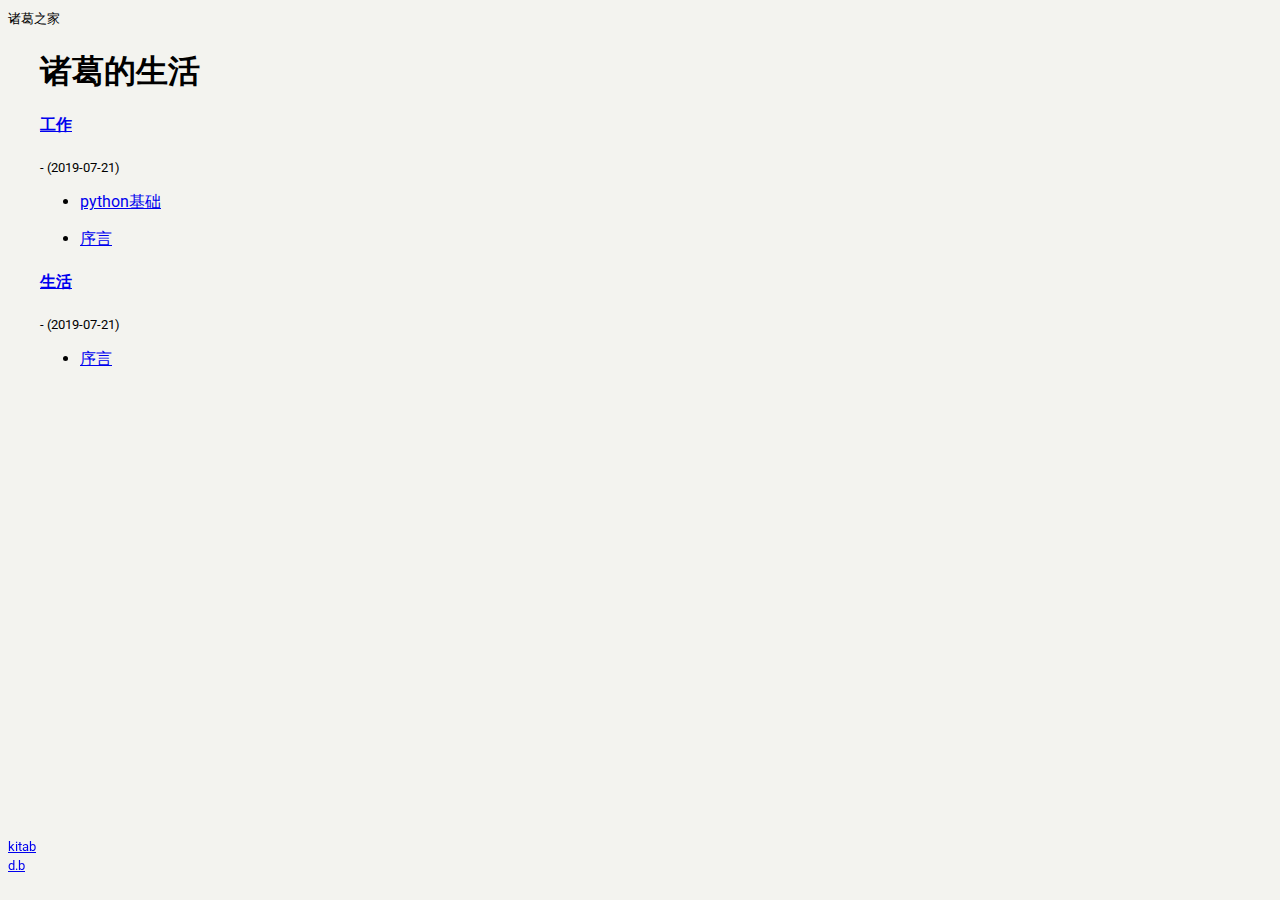
==== index.html @ 957f1b11 "first commit" ====
<!DOCTYPE html>
<html lang="en">
  <head>
  <meta charset="UTF-8" />
  <title>诸葛的生活</title>
  <meta name="description" content="诸葛的生活" />
  <meta name="author" content="诸葛" />

  <meta name="viewport" content="width=device-width, initial-scale=1" />
  <meta name="apple-mobile-web-app-capable" content="yes" />
  <meta name="apple-mobile-web-app-status-bar-style" content="black" />
  <meta name="generator" content="kitab theme by Darshan in Hugo 0.55.6" />

  <link
    rel="stylesheet"
    href="https://stackpath.bootstrapcdn.com/bootstrap/4.1.3/css/bootstrap.min.css"
    integrity="sha384-MCw98/SFnGE8fJT3GXwEOngsV7Zt27NXFoaoApmYm81iuXoPkFOJwJ8ERdknLPMO"
    crossorigin="anonymous"
  />
  <link
    href="https://fonts.googleapis.com/css?family=Roboto&display=swap"
    rel="stylesheet"
  />
  <link
    rel="stylesheet"
    href="https://use.fontawesome.com/releases/v5.8.2/css/all.css"
    integrity="sha384-oS3vJWv+0UjzBfQzYUhtDYW+Pj2yciDJxpsK1OYPAYjqT085Qq/1cq5FLXAZQ7Ay"
    crossorigin="anonymous"
  />
  <link rel="stylesheet" href="/css/kitab.css" />

  <script src="/js/myFunctions.js"></script>
  <script src="/js/clipboard.min.js"></script>
</head>

  <body class="container" style="max-width: 1024px;">
    <nav>
  <div class="d-flex flex-row mt-2 border-bottom position-relative">
    <a href="/"
      ><i title="Home" class="nav-menu mr-2 mt-1 fas fa-home"></i
    ></a>
    <div class="position-relative">
  <i
    class="nav-menu hover-menu ml-2 mr-2 mt-1 fas fa-book"
    onclick="expandMenu(this)"
    title="Show all books"
  ></i>
  <div
    class="show bg-light shadow mt-2"
    style="position: absolute;
      min-width: 280px;
      max-width: 75%;
      z-index: 1;
      max-height: 0px;
      overflow: hidden;"
  >
    <div class="p-2">
      <strong>
        Books
      </strong>
      <ul class="list-unstyled ml-1">
        
        <li class="hanging">
          <a href="https://zhugexubing.github.io/%E5%B7%A5%E4%BD%9C/">
            工作
          </a>
          by 
        </li>
        
        <li class="hanging">
          <a href="https://zhugexubing.github.io/%E7%94%9F%E6%B4%BB/">
            生活
          </a>
          by 
        </li>
        
      </ul>
    </div>
  </div>
</div>

    
    <div class="w-100 text-right">
      <footer class="kitab-theme-by-darshan">
  <small>
    诸葛之家
  </small>
  <br>
  <small>
    
  </small>
</footer>

    </div>
  </div>
</nav>

    <main class="mt-3" style="margin-left: 32px;">
      
  <div class="site-title text-center">
    <h1>诸葛的生活</h1>
  </div>
  <div class="d-flex flex-row justify-content-center row">
    
    <div class="m-4 p-4 shadow rounded" style="min-width: 300px; width: 40%;">
      <a href="https://zhugexubing.github.io/%E5%B7%A5%E4%BD%9C/">
        <h4 class="mb-0 p-0">
          工作
        </h4>
      </a>
      <div class="text-right">
      <small>
          -  (2019-07-21)
        </small>
      </div>
      <ul class="list-unstyled ml-1 mb-0 border-top border-primary pt-2">
        
        <li>
          <a href="https://zhugexubing.github.io/%E5%B7%A5%E4%BD%9C/python%E5%9F%BA%E7%A1%80/">
            <p class="mb-1">
              python基础
            </p>
          </a>
        </li>
        
        <li>
          <a href="https://zhugexubing.github.io/%E5%B7%A5%E4%BD%9C/%E5%BA%8F%E8%A8%80/">
            <p class="mb-1">
              序言
            </p>
          </a>
        </li>
        
      </ul>
      
      
    </div>
    
    <div class="m-4 p-4 shadow rounded" style="min-width: 300px; width: 40%;">
      <a href="https://zhugexubing.github.io/%E7%94%9F%E6%B4%BB/">
        <h4 class="mb-0 p-0">
          生活
        </h4>
      </a>
      <div class="text-right">
      <small>
          -  (2019-07-21)
        </small>
      </div>
      <ul class="list-unstyled ml-1 mb-0 border-top border-primary pt-2">
        
        <li>
          <a href="https://zhugexubing.github.io/%E7%94%9F%E6%B4%BB/%E5%BA%8F%E8%A8%80/">
            <p class="mb-1">
              序言
            </p>
          </a>
        </li>
        
      </ul>
      
      
    </div>
    
  </div>

    </main>
    <div class="toTop" style="width: 25px;">
  
  <p class="mb-1 mt-1 text-left">
    <i
      class="nav-menu fas fa-chevron-circle-up"
      title="Scroll to top"
      onclick="scrollToTop()"
    ></i>
  </p>
  <p class="mb-1 mt-1 text-left">
    <i
      title="Copy URL to share"
      class="nav-menu fas fa-share-alt"
    ></i>
  </p>
  <p class="about text-left mb-0">
    <a href="https://github.com/darshanbaral/kitab">
      <small class="text-secondary">kitab</small>
      <br />
    </a>
    <a href="https://www.darshanbaral.com/">
      <small class="text-secondary">d.b</small>
    </a>
  </p>
</div>

<script>
  function displayCopyMessage(bool) {
    let alertMessage = "";
    if (bool) {
      alertMessage = "Link copied to clipboard";
    } else {
      alertMessage = "Link could not be copied to clipboard";
    }
    let copiedMessage = document.createElement("div");
    copiedMessage.id = "copiedMessage";
    copiedMessage.textContent = alertMessage;
    copiedMessage.classList.add(
      "bg-warning",
      "shadow",
      "d-block",
      "text-center"
    );
    document.body.appendChild(copiedMessage);

    setTimeout(function() {
      copiedMessage.style.opacity = 0;
    }, 500);
    setTimeout(function() {
      document.body.removeChild(copiedMessage);
    }, 1500);
  }

  let clipboard = new ClipboardJS(".fa-share-alt", {
    text: function() {
      return "https:\/\/zhugexubing.github.io\/";
    }
  });

  clipboard.on("success", function() {
    displayCopyMessage(true);
  });

  clipboard.on("error", function() {
    displayCopyMessage(false);
  });
</script>

  </body>
</html>
---- css/kitab.css ----
* {
  font-family: "Roboto", sans-serif;
}
body {
  background-color: #f3f3ef;
  overflow-y: scroll;
}
footer {
  line-height: 1.2em;
}
.nav-menu {
  color: #007bff !important;
  font-size: 1.5em;
}
.nav-menu:hover {
  color: #0056b3 !important;
  cursor: pointer;
}
.nav-menu-disabled {
  color: #4e4f50 !important;
  font-size: 1.5em;
}
a:hover {
  text-decoration: none;
}
.book-cover {
  color: white;
  background-color: #24242499;
}
.bookTitle {
  position: absolute;
  top: 2%;
  left: 5%;
}
.bookAuthor {
  position: absolute;
  bottom: 2%;
  right: 5%;
}
.toTop {
  position: fixed;
  bottom: 10px;
}
.show {
  transition: all 0.1s;
}
.hanging {
  padding-left: 15px;
  text-indent: -15px;
}
#copiedMessage {
  position: fixed;
  display: table-cell;
  line-height: 100px;
  width: 224px;
  height: 100px;
  text-align: center;
  top: calc(50% - 50px);
  left: calc(50% - 112px);
  transition: all 1s;
}
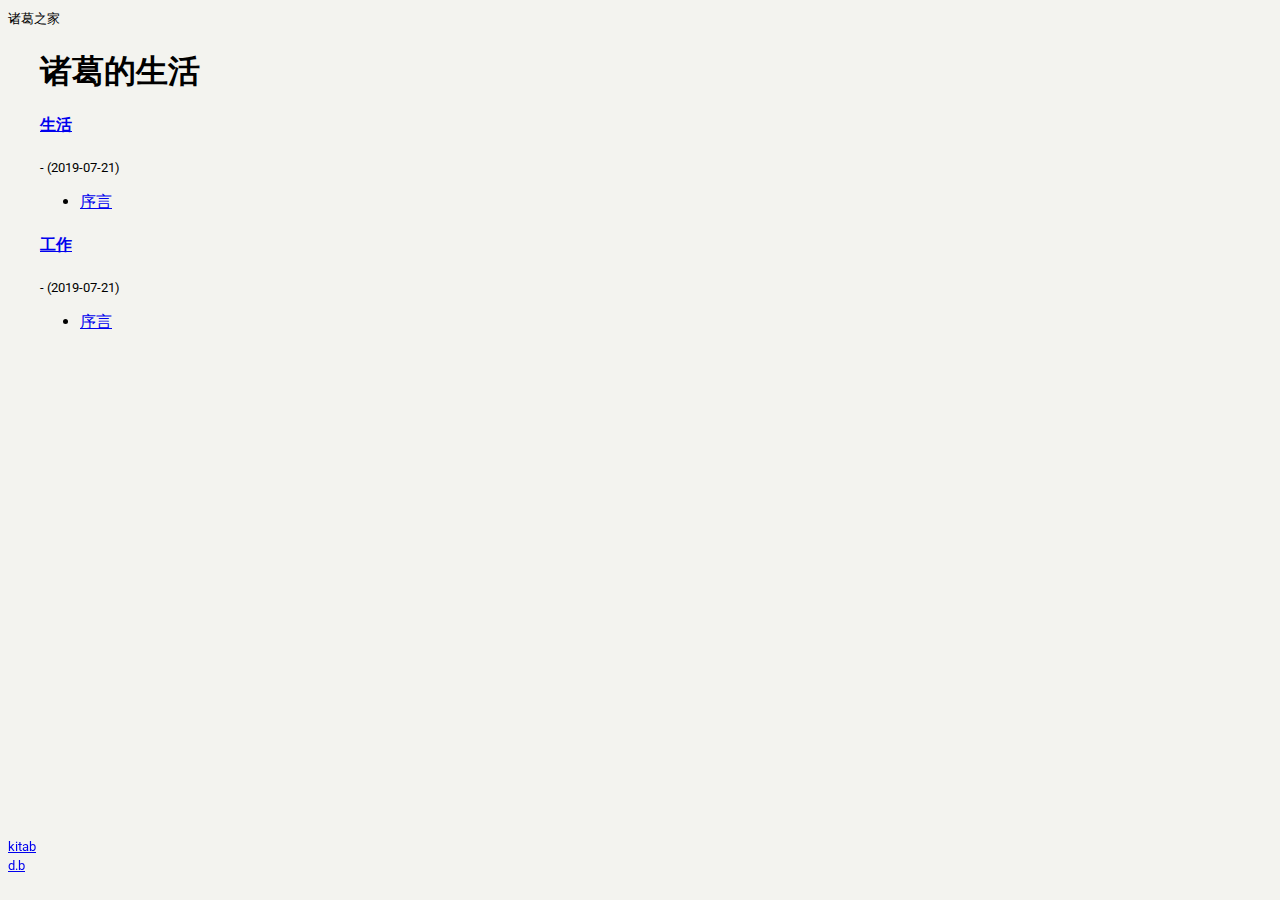
==== commit 3970cdfc: "first commit" ====
--- a/index.html
+++ b/index.html
@@ -61,15 +61,15 @@
       <ul class="list-unstyled ml-1">
         
         <li class="hanging">
+          <a href="https://zhugexubing.github.io/%E7%94%9F%E6%B4%BB/">
+            生活
+          </a>
+          by 
+        </li>
+        
+        <li class="hanging">
           <a href="https://zhugexubing.github.io/%E5%B7%A5%E4%BD%9C/">
             工作
-          </a>
-          by 
-        </li>
-        
-        <li class="hanging">
-          <a href="https://zhugexubing.github.io/%E7%94%9F%E6%B4%BB/">
-            生活
           </a>
           by 
         </li>
@@ -101,6 +101,32 @@
     <h1>诸葛的生活</h1>
   </div>
   <div class="d-flex flex-row justify-content-center row">
+    
+    <div class="m-4 p-4 shadow rounded" style="min-width: 300px; width: 40%;">
+      <a href="https://zhugexubing.github.io/%E7%94%9F%E6%B4%BB/">
+        <h4 class="mb-0 p-0">
+          生活
+        </h4>
+      </a>
+      <div class="text-right">
+      <small>
+          -  (2019-07-21)
+        </small>
+      </div>
+      <ul class="list-unstyled ml-1 mb-0 border-top border-primary pt-2">
+        
+        <li>
+          <a href="https://zhugexubing.github.io/%E7%94%9F%E6%B4%BB/%E5%BA%8F%E8%A8%80/">
+            <p class="mb-1">
+              序言
+            </p>
+          </a>
+        </li>
+        
+      </ul>
+      
+      
+    </div>
     
     <div class="m-4 p-4 shadow rounded" style="min-width: 300px; width: 40%;">
       <a href="https://zhugexubing.github.io/%E5%B7%A5%E4%BD%9C/">
@@ -116,41 +142,7 @@
       <ul class="list-unstyled ml-1 mb-0 border-top border-primary pt-2">
         
         <li>
-          <a href="https://zhugexubing.github.io/%E5%B7%A5%E4%BD%9C/python%E5%9F%BA%E7%A1%80/">
-            <p class="mb-1">
-              python基础
-            </p>
-          </a>
-        </li>
-        
-        <li>
           <a href="https://zhugexubing.github.io/%E5%B7%A5%E4%BD%9C/%E5%BA%8F%E8%A8%80/">
-            <p class="mb-1">
-              序言
-            </p>
-          </a>
-        </li>
-        
-      </ul>
-      
-      
-    </div>
-    
-    <div class="m-4 p-4 shadow rounded" style="min-width: 300px; width: 40%;">
-      <a href="https://zhugexubing.github.io/%E7%94%9F%E6%B4%BB/">
-        <h4 class="mb-0 p-0">
-          生活
-        </h4>
-      </a>
-      <div class="text-right">
-      <small>
-          -  (2019-07-21)
-        </small>
-      </div>
-      <ul class="list-unstyled ml-1 mb-0 border-top border-primary pt-2">
-        
-        <li>
-          <a href="https://zhugexubing.github.io/%E7%94%9F%E6%B4%BB/%E5%BA%8F%E8%A8%80/">
             <p class="mb-1">
               序言
             </p>
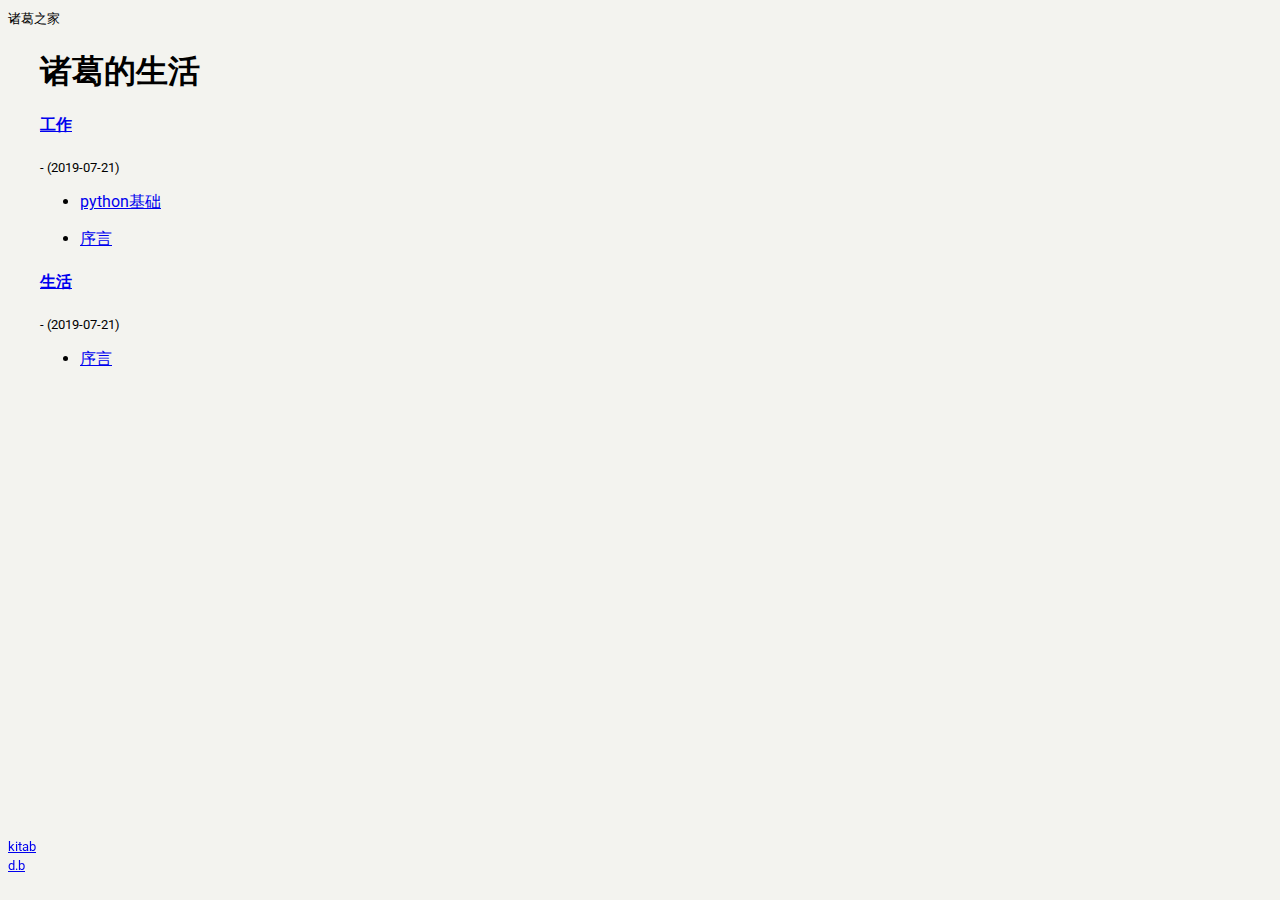
==== commit e545cd0f: "first commit" ====
--- a/index.html
+++ b/index.html
@@ -61,15 +61,15 @@
       <ul class="list-unstyled ml-1">
         
         <li class="hanging">
+          <a href="https://zhugexubing.github.io/%E5%B7%A5%E4%BD%9C/">
+            工作
+          </a>
+          by 
+        </li>
+        
+        <li class="hanging">
           <a href="https://zhugexubing.github.io/%E7%94%9F%E6%B4%BB/">
             生活
-          </a>
-          by 
-        </li>
-        
-        <li class="hanging">
-          <a href="https://zhugexubing.github.io/%E5%B7%A5%E4%BD%9C/">
-            工作
           </a>
           by 
         </li>
@@ -101,6 +101,40 @@
     <h1>诸葛的生活</h1>
   </div>
   <div class="d-flex flex-row justify-content-center row">
+    
+    <div class="m-4 p-4 shadow rounded" style="min-width: 300px; width: 40%;">
+      <a href="https://zhugexubing.github.io/%E5%B7%A5%E4%BD%9C/">
+        <h4 class="mb-0 p-0">
+          工作
+        </h4>
+      </a>
+      <div class="text-right">
+      <small>
+          -  (2019-07-21)
+        </small>
+      </div>
+      <ul class="list-unstyled ml-1 mb-0 border-top border-primary pt-2">
+        
+        <li>
+          <a href="https://zhugexubing.github.io/%E5%B7%A5%E4%BD%9C/python%E5%9F%BA%E7%A1%80/">
+            <p class="mb-1">
+              python基础
+            </p>
+          </a>
+        </li>
+        
+        <li>
+          <a href="https://zhugexubing.github.io/%E5%B7%A5%E4%BD%9C/%E5%BA%8F%E8%A8%80/">
+            <p class="mb-1">
+              序言
+            </p>
+          </a>
+        </li>
+        
+      </ul>
+      
+      
+    </div>
     
     <div class="m-4 p-4 shadow rounded" style="min-width: 300px; width: 40%;">
       <a href="https://zhugexubing.github.io/%E7%94%9F%E6%B4%BB/">
@@ -117,32 +151,6 @@
         
         <li>
           <a href="https://zhugexubing.github.io/%E7%94%9F%E6%B4%BB/%E5%BA%8F%E8%A8%80/">
-            <p class="mb-1">
-              序言
-            </p>
-          </a>
-        </li>
-        
-      </ul>
-      
-      
-    </div>
-    
-    <div class="m-4 p-4 shadow rounded" style="min-width: 300px; width: 40%;">
-      <a href="https://zhugexubing.github.io/%E5%B7%A5%E4%BD%9C/">
-        <h4 class="mb-0 p-0">
-          工作
-        </h4>
-      </a>
-      <div class="text-right">
-      <small>
-          -  (2019-07-21)
-        </small>
-      </div>
-      <ul class="list-unstyled ml-1 mb-0 border-top border-primary pt-2">
-        
-        <li>
-          <a href="https://zhugexubing.github.io/%E5%B7%A5%E4%BD%9C/%E5%BA%8F%E8%A8%80/">
             <p class="mb-1">
               序言
             </p>
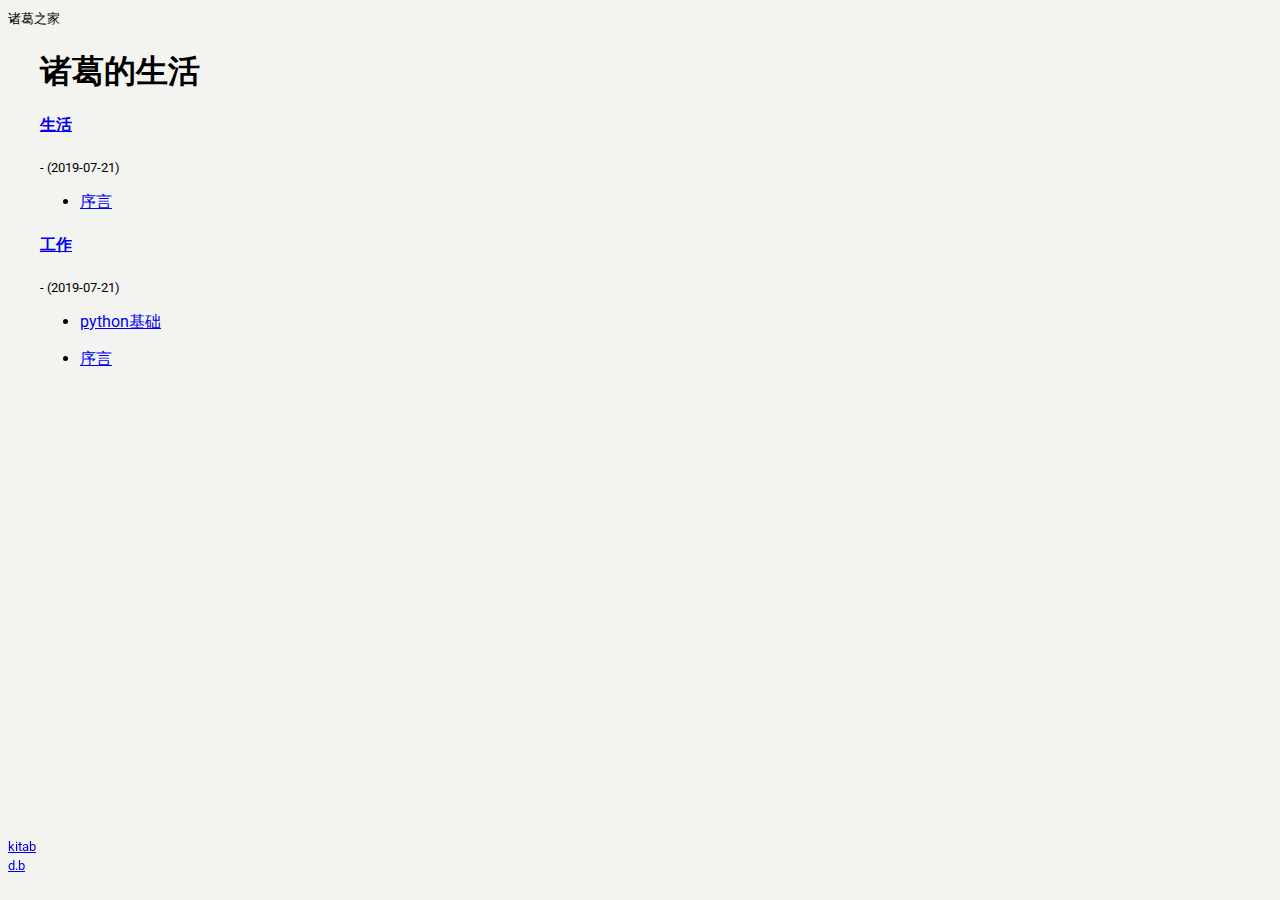
==== commit 6584d676: "first commit" ====
--- a/index.html
+++ b/index.html
@@ -61,15 +61,15 @@
       <ul class="list-unstyled ml-1">
         
         <li class="hanging">
+          <a href="https://zhugexubing.github.io/%E7%94%9F%E6%B4%BB/">
+            生活
+          </a>
+          by 
+        </li>
+        
+        <li class="hanging">
           <a href="https://zhugexubing.github.io/%E5%B7%A5%E4%BD%9C/">
             工作
-          </a>
-          by 
-        </li>
-        
-        <li class="hanging">
-          <a href="https://zhugexubing.github.io/%E7%94%9F%E6%B4%BB/">
-            生活
           </a>
           by 
         </li>
@@ -101,6 +101,32 @@
     <h1>诸葛的生活</h1>
   </div>
   <div class="d-flex flex-row justify-content-center row">
+    
+    <div class="m-4 p-4 shadow rounded" style="min-width: 300px; width: 40%;">
+      <a href="https://zhugexubing.github.io/%E7%94%9F%E6%B4%BB/">
+        <h4 class="mb-0 p-0">
+          生活
+        </h4>
+      </a>
+      <div class="text-right">
+      <small>
+          -  (2019-07-21)
+        </small>
+      </div>
+      <ul class="list-unstyled ml-1 mb-0 border-top border-primary pt-2">
+        
+        <li>
+          <a href="https://zhugexubing.github.io/%E7%94%9F%E6%B4%BB/%E5%BA%8F%E8%A8%80/">
+            <p class="mb-1">
+              序言
+            </p>
+          </a>
+        </li>
+        
+      </ul>
+      
+      
+    </div>
     
     <div class="m-4 p-4 shadow rounded" style="min-width: 300px; width: 40%;">
       <a href="https://zhugexubing.github.io/%E5%B7%A5%E4%BD%9C/">
@@ -125,32 +151,6 @@
         
         <li>
           <a href="https://zhugexubing.github.io/%E5%B7%A5%E4%BD%9C/%E5%BA%8F%E8%A8%80/">
-            <p class="mb-1">
-              序言
-            </p>
-          </a>
-        </li>
-        
-      </ul>
-      
-      
-    </div>
-    
-    <div class="m-4 p-4 shadow rounded" style="min-width: 300px; width: 40%;">
-      <a href="https://zhugexubing.github.io/%E7%94%9F%E6%B4%BB/">
-        <h4 class="mb-0 p-0">
-          生活
-        </h4>
-      </a>
-      <div class="text-right">
-      <small>
-          -  (2019-07-21)
-        </small>
-      </div>
-      <ul class="list-unstyled ml-1 mb-0 border-top border-primary pt-2">
-        
-        <li>
-          <a href="https://zhugexubing.github.io/%E7%94%9F%E6%B4%BB/%E5%BA%8F%E8%A8%80/">
             <p class="mb-1">
               序言
             </p>
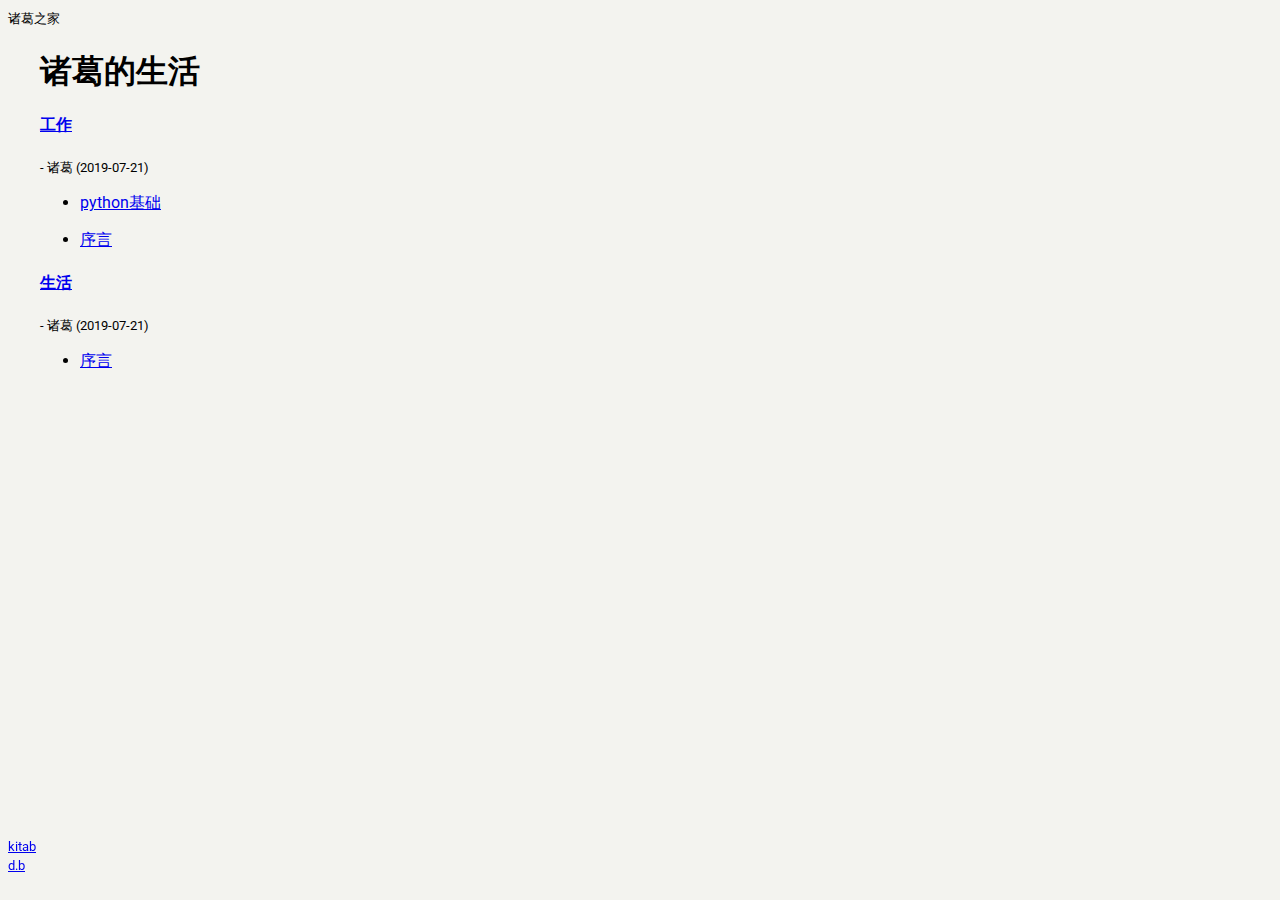
==== commit ad945a98: "first commit" ====
--- a/index.html
+++ b/index.html
@@ -61,17 +61,17 @@
       <ul class="list-unstyled ml-1">
         
         <li class="hanging">
+          <a href="https://zhugexubing.github.io/%E5%B7%A5%E4%BD%9C/">
+            工作
+          </a>
+          by 诸葛
+        </li>
+        
+        <li class="hanging">
           <a href="https://zhugexubing.github.io/%E7%94%9F%E6%B4%BB/">
             生活
           </a>
-          by 
-        </li>
-        
-        <li class="hanging">
-          <a href="https://zhugexubing.github.io/%E5%B7%A5%E4%BD%9C/">
-            工作
-          </a>
-          by 
+          by 诸葛
         </li>
         
       </ul>
@@ -101,6 +101,40 @@
     <h1>诸葛的生活</h1>
   </div>
   <div class="d-flex flex-row justify-content-center row">
+    
+    <div class="m-4 p-4 shadow rounded" style="min-width: 300px; width: 40%;">
+      <a href="https://zhugexubing.github.io/%E5%B7%A5%E4%BD%9C/">
+        <h4 class="mb-0 p-0">
+          工作
+        </h4>
+      </a>
+      <div class="text-right">
+      <small>
+          - 诸葛 (2019-07-21)
+        </small>
+      </div>
+      <ul class="list-unstyled ml-1 mb-0 border-top border-primary pt-2">
+        
+        <li>
+          <a href="https://zhugexubing.github.io/%E5%B7%A5%E4%BD%9C/python%E5%9F%BA%E7%A1%80/">
+            <p class="mb-1">
+              python基础
+            </p>
+          </a>
+        </li>
+        
+        <li>
+          <a href="https://zhugexubing.github.io/%E5%B7%A5%E4%BD%9C/%E5%BA%8F%E8%A8%80/">
+            <p class="mb-1">
+              序言
+            </p>
+          </a>
+        </li>
+        
+      </ul>
+      
+      
+    </div>
     
     <div class="m-4 p-4 shadow rounded" style="min-width: 300px; width: 40%;">
       <a href="https://zhugexubing.github.io/%E7%94%9F%E6%B4%BB/">
@@ -110,47 +144,13 @@
       </a>
       <div class="text-right">
       <small>
-          -  (2019-07-21)
+          - 诸葛 (2019-07-21)
         </small>
       </div>
       <ul class="list-unstyled ml-1 mb-0 border-top border-primary pt-2">
         
         <li>
           <a href="https://zhugexubing.github.io/%E7%94%9F%E6%B4%BB/%E5%BA%8F%E8%A8%80/">
-            <p class="mb-1">
-              序言
-            </p>
-          </a>
-        </li>
-        
-      </ul>
-      
-      
-    </div>
-    
-    <div class="m-4 p-4 shadow rounded" style="min-width: 300px; width: 40%;">
-      <a href="https://zhugexubing.github.io/%E5%B7%A5%E4%BD%9C/">
-        <h4 class="mb-0 p-0">
-          工作
-        </h4>
-      </a>
-      <div class="text-right">
-      <small>
-          -  (2019-07-21)
-        </small>
-      </div>
-      <ul class="list-unstyled ml-1 mb-0 border-top border-primary pt-2">
-        
-        <li>
-          <a href="https://zhugexubing.github.io/%E5%B7%A5%E4%BD%9C/python%E5%9F%BA%E7%A1%80/">
-            <p class="mb-1">
-              python基础
-            </p>
-          </a>
-        </li>
-        
-        <li>
-          <a href="https://zhugexubing.github.io/%E5%B7%A5%E4%BD%9C/%E5%BA%8F%E8%A8%80/">
             <p class="mb-1">
               序言
             </p>
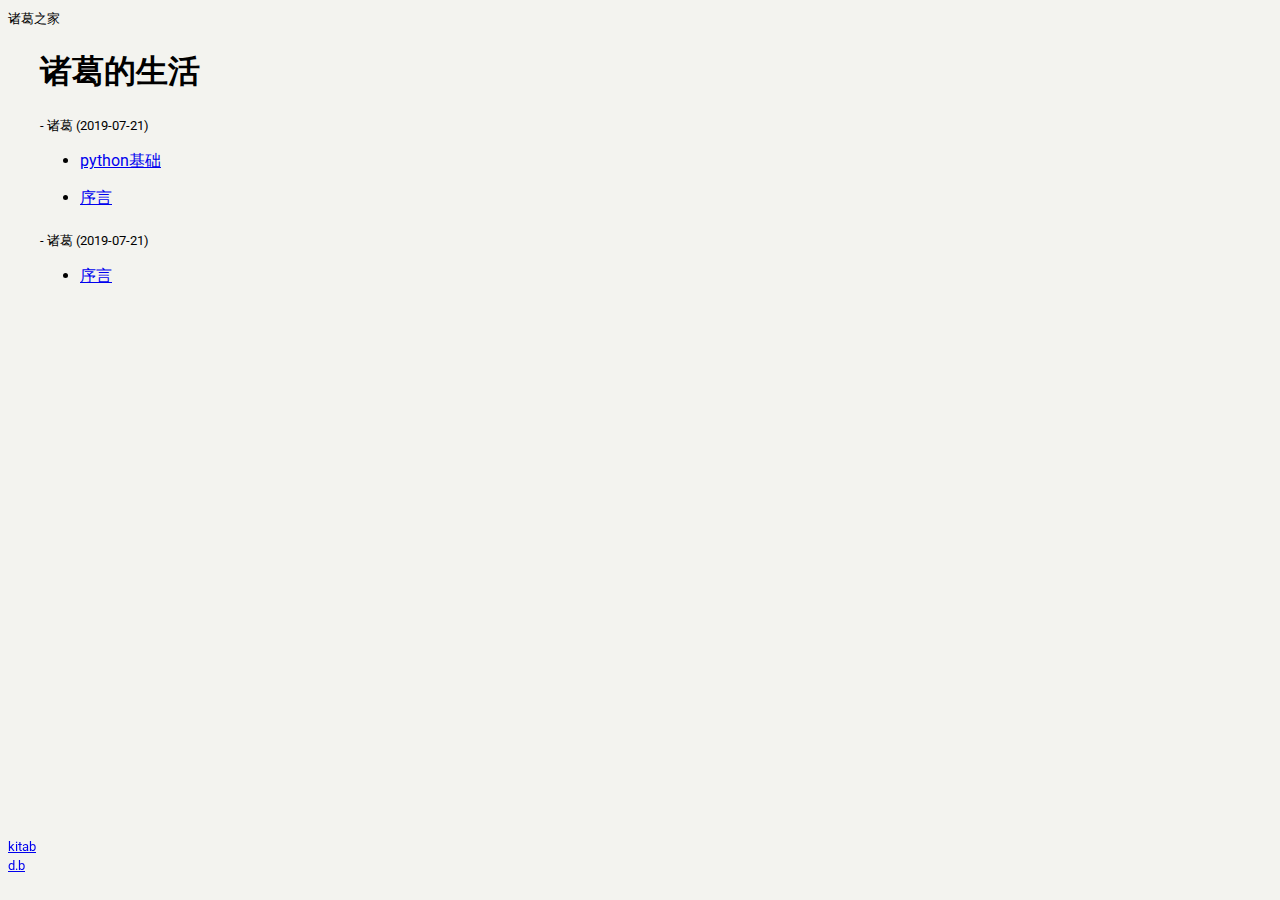
==== commit 90fe61bd: "first commit" ====
--- a/index.html
+++ b/index.html
@@ -62,14 +62,14 @@
         
         <li class="hanging">
           <a href="https://zhugexubing.github.io/%E5%B7%A5%E4%BD%9C/">
-            工作
+            
           </a>
           by 诸葛
         </li>
         
         <li class="hanging">
           <a href="https://zhugexubing.github.io/%E7%94%9F%E6%B4%BB/">
-            生活
+            
           </a>
           by 诸葛
         </li>
@@ -105,7 +105,7 @@
     <div class="m-4 p-4 shadow rounded" style="min-width: 300px; width: 40%;">
       <a href="https://zhugexubing.github.io/%E5%B7%A5%E4%BD%9C/">
         <h4 class="mb-0 p-0">
-          工作
+          
         </h4>
       </a>
       <div class="text-right">
@@ -139,7 +139,7 @@
     <div class="m-4 p-4 shadow rounded" style="min-width: 300px; width: 40%;">
       <a href="https://zhugexubing.github.io/%E7%94%9F%E6%B4%BB/">
         <h4 class="mb-0 p-0">
-          生活
+          
         </h4>
       </a>
       <div class="text-right">
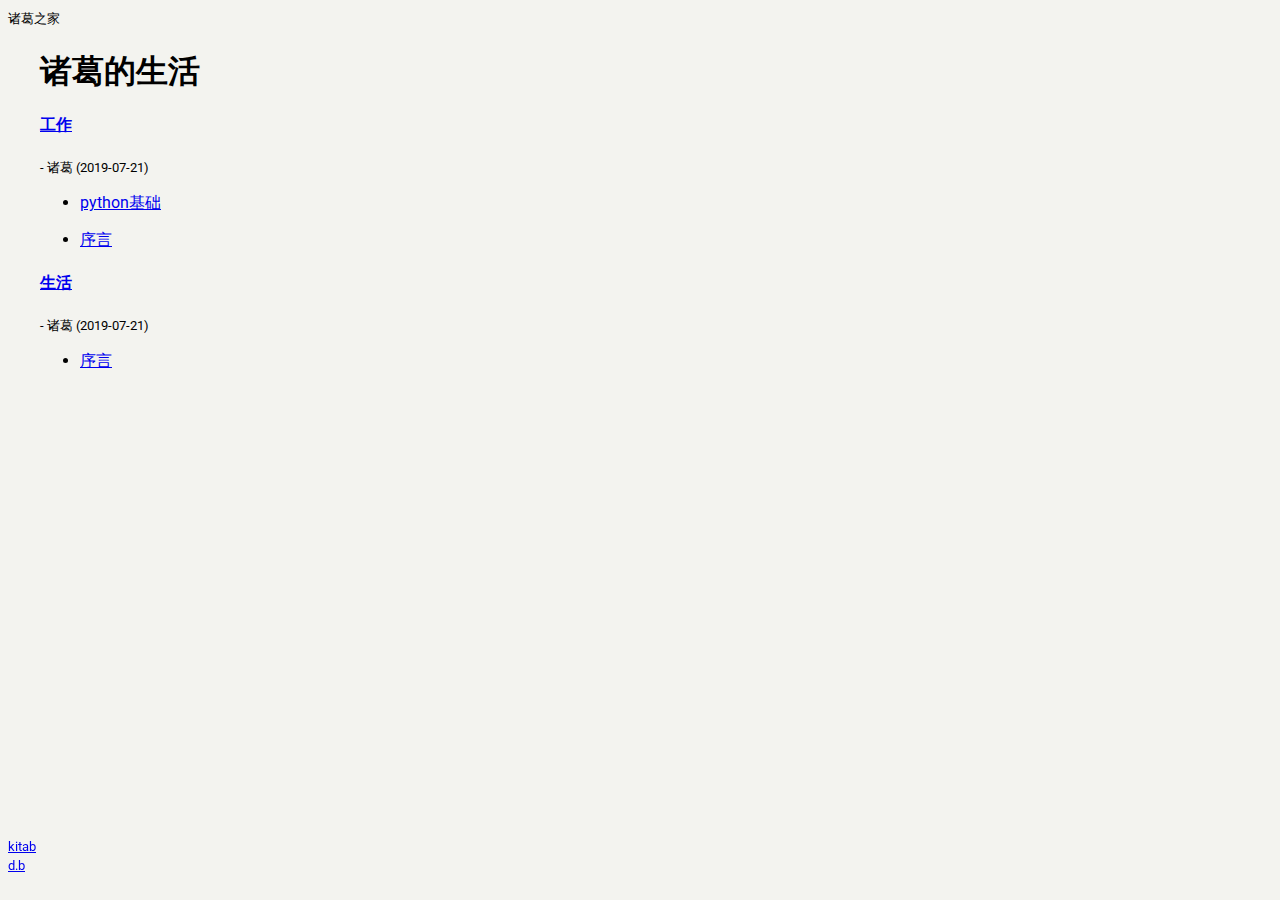
==== commit cf3d980c: "first commit" ====
--- a/index.html
+++ b/index.html
@@ -62,14 +62,14 @@
         
         <li class="hanging">
           <a href="https://zhugexubing.github.io/%E5%B7%A5%E4%BD%9C/">
-            
+            工作
           </a>
           by 诸葛
         </li>
         
         <li class="hanging">
           <a href="https://zhugexubing.github.io/%E7%94%9F%E6%B4%BB/">
-            
+            生活
           </a>
           by 诸葛
         </li>
@@ -105,7 +105,7 @@
     <div class="m-4 p-4 shadow rounded" style="min-width: 300px; width: 40%;">
       <a href="https://zhugexubing.github.io/%E5%B7%A5%E4%BD%9C/">
         <h4 class="mb-0 p-0">
-          
+          工作
         </h4>
       </a>
       <div class="text-right">
@@ -139,7 +139,7 @@
     <div class="m-4 p-4 shadow rounded" style="min-width: 300px; width: 40%;">
       <a href="https://zhugexubing.github.io/%E7%94%9F%E6%B4%BB/">
         <h4 class="mb-0 p-0">
-          
+          生活
         </h4>
       </a>
       <div class="text-right">
